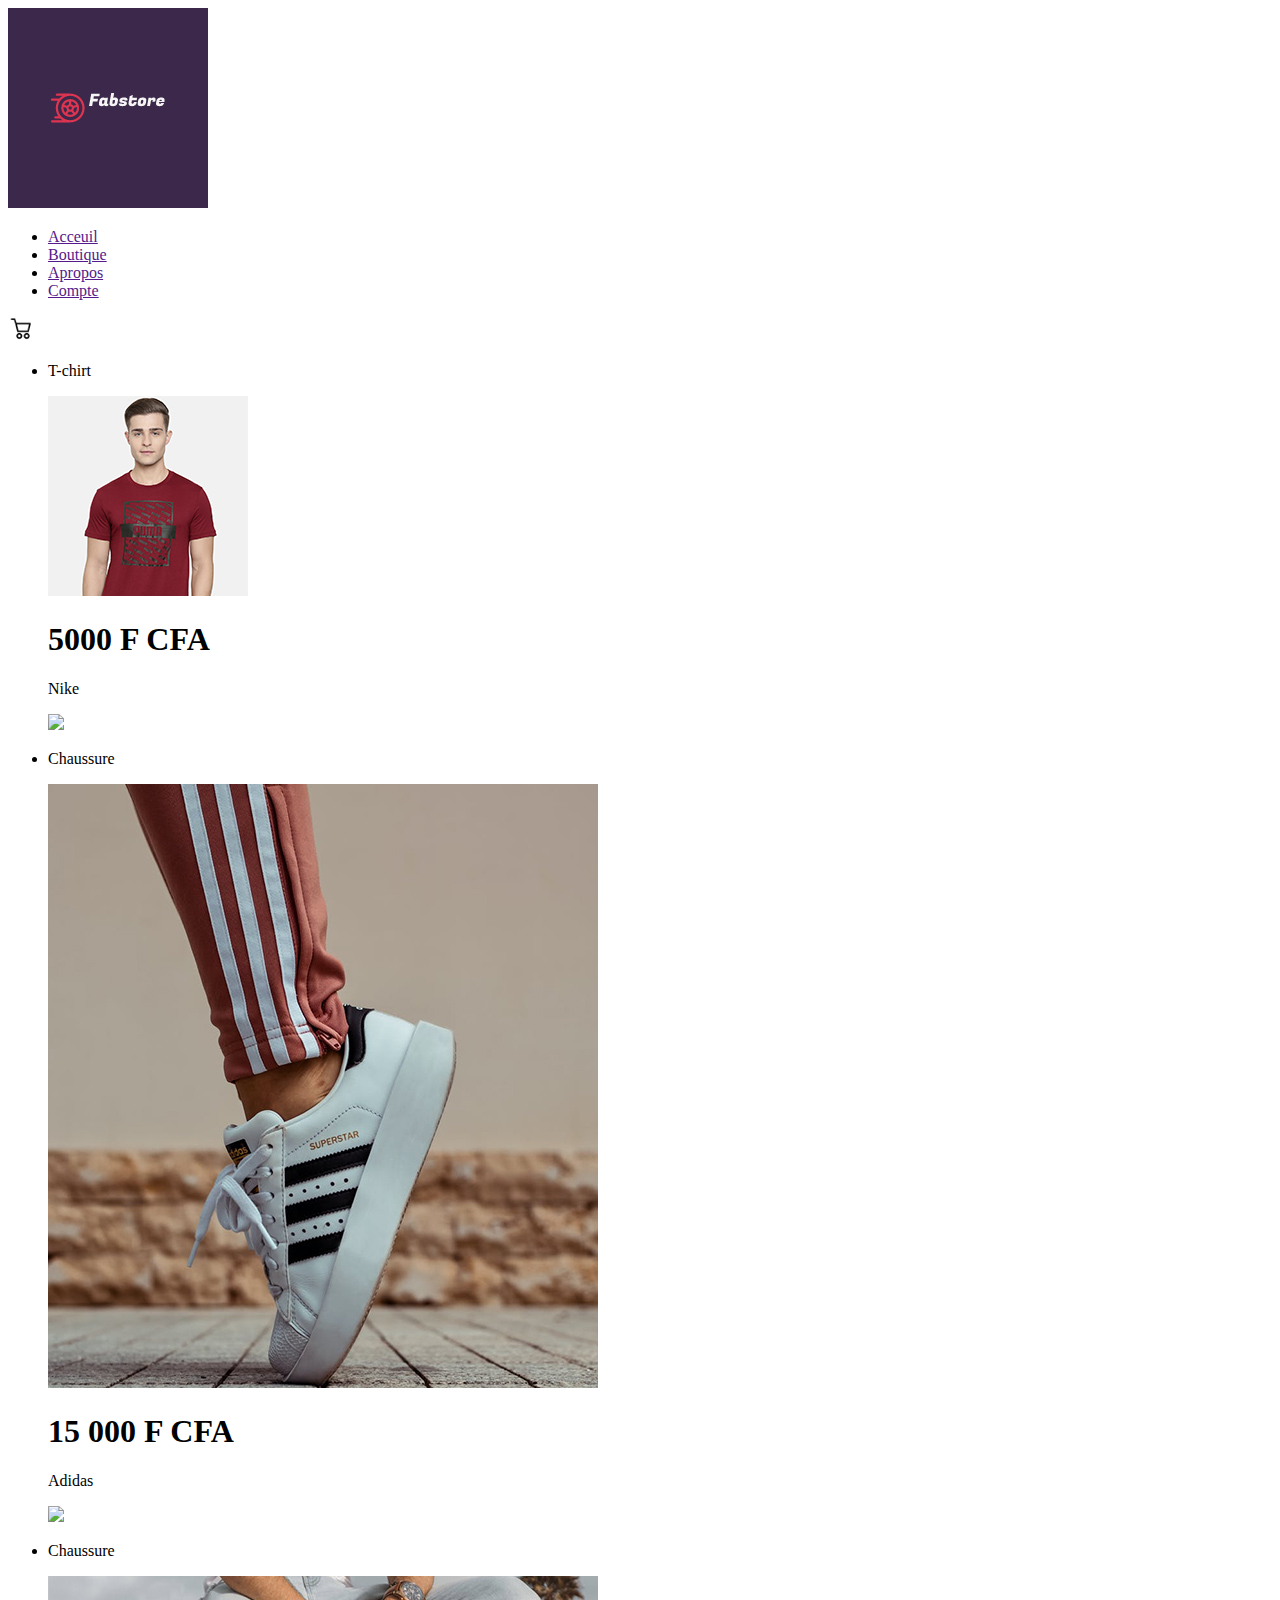
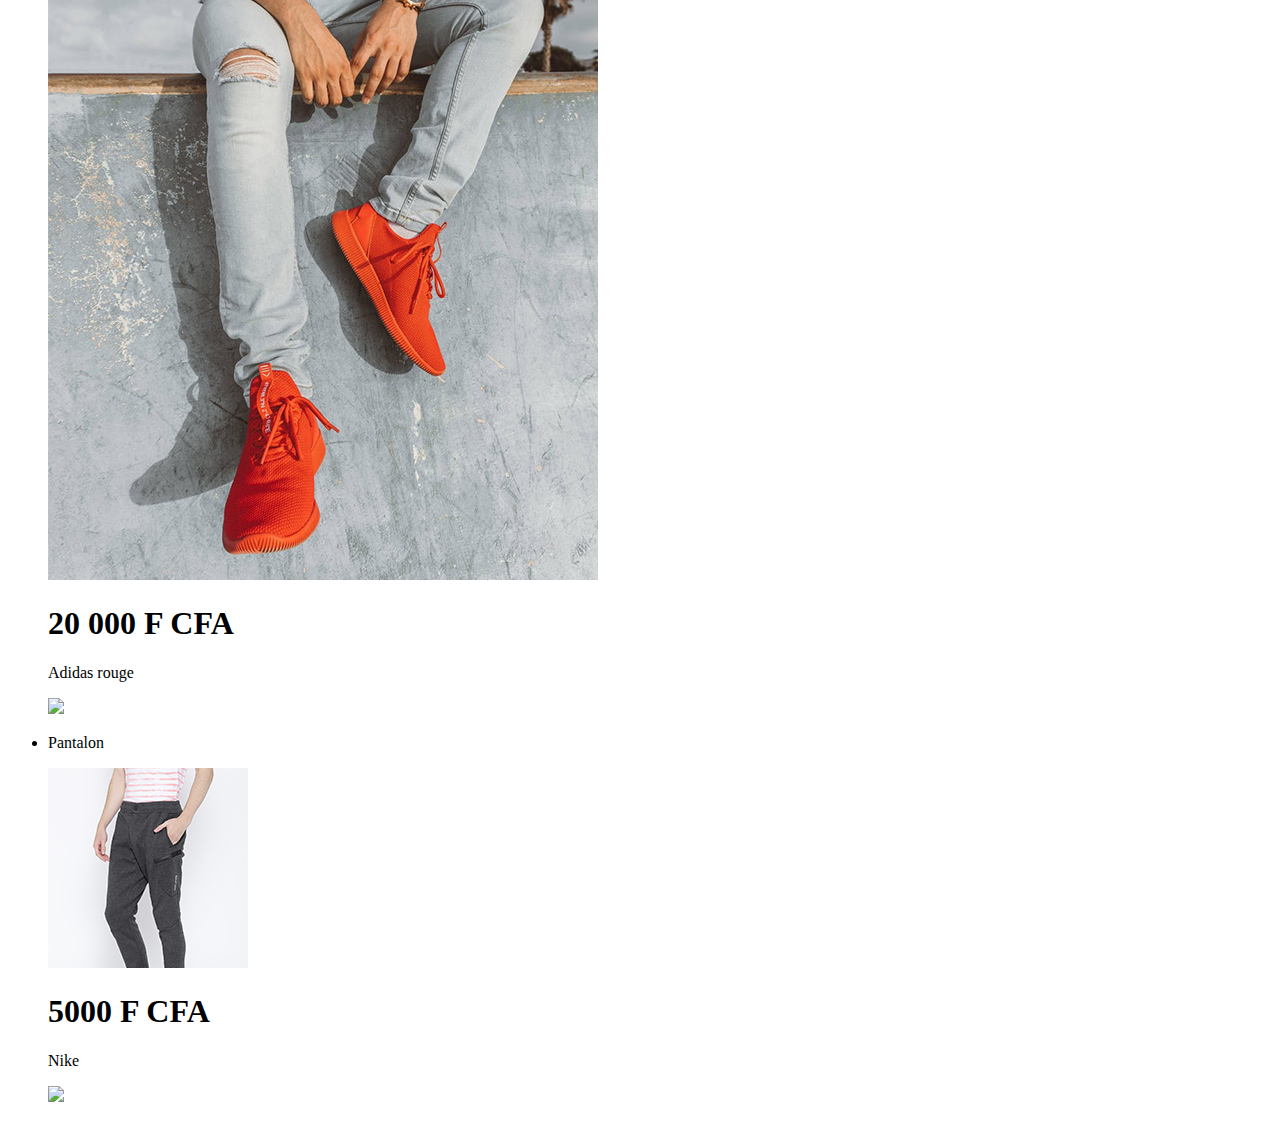
==== boutique.html @ 37195761 "Add files via upload" ====
<!DOCTYPE html>
<html lang="en">
<head>
    <meta charset="UTF-8">
    <meta http-equiv="X-UA-Compatible" content="IE=edge">
    <meta name="viewport" content="width=device-width, initial-scale=1.0">
    <link rel="stylesheet" href="style2.css">
    <link rel="stylesheet" href="lightslider.css">
    <script type="text/javascript" src="Jquery.js"></script>
    <script type="text/javascript" src="lightslider.js"></script>
    <title>Fab Store-Boutique</title>
</head>
<body>
    <section class="header-section">
        <div class="container">
        <header class="navbar">
            <div class="logo">
                <img src="image/logo 1.png" alt="fab store logo">
            </div>
            <nav>
                <ul>
                    <li><a href="">Acceuil</a></li>
                    <li><a href="">Boutique</a></li>
                    <li><a href="">Apropos</a></li>
                    <li><a href="">Compte</a></li>
                </ul>
                <img src="image/cart 1.png" alt="cart icon" width="26px">
            </nav>
        </header>
        <ul id="autoWidth" class="cs-hidden">
            <li class="itel-a">
                <div class="carte">
                    <p class="sneakers">T-chirt</p>
                    <img src="image/buy-1.jpg" class="modele">
                    <div class="detail">
                        <h1>5000 F CFA</h1>
                        <p>Nike</p>
                        <a href="https://wa.me/+22365253333">
                            <img src="image/whatsapp logo.png" class="logo2">
                        </a>
                    </div>
                </div>
            </li>
            <li class="itel-b">
                <div class="carte">
                    <p class="sneakers">Chaussure</p>
                    <img src="image/category-2.jpg" class="modele">
                    <div class="detail">
                        <h1>15 000 F CFA</h1>
                        <p>Adidas</p>
                        <a href="https://wa.me/+22365253333">
                            <img src="image/whatsapp logo.png" class="logo2">
                        </a>
                    </div>
                </div>
            </li>
            <li class="itel-c">
                <div class="carte">
                    <p class="sneakers">Chaussure</p>
                    <img src="image/category-1.jpg" class="modele">
                    <div class="detail">
                        <h1>20 000 F CFA</h1>
                        <p>Adidas rouge</p>
                        <a href="https://wa.me/+22365253333">
                            <img src="image/whatsapp logo.png" class="logo2">
                        </a>
                    </div>
                </div>
            </li>
            <li class="itel-d">
                <div class="carte">
                    <p class="sneakers">Pantalon</p>
                    <img src="image/buy-3.jpg" class="modele">
                    <div class="detail">
                        <h1>5000 F CFA</h1>
                        <p>Nike</p>
                        <a href="https://wa.me/+22365253333">
                            <img src="image/whatsapp logo.png" class="logo2">
                        </a>
                    </div>
                </div>
            </li>
        </ul>
            
        </div>
        </div>
    </section>
    <script src="script.js" type="text/javascript"></script>
</body>
</html>
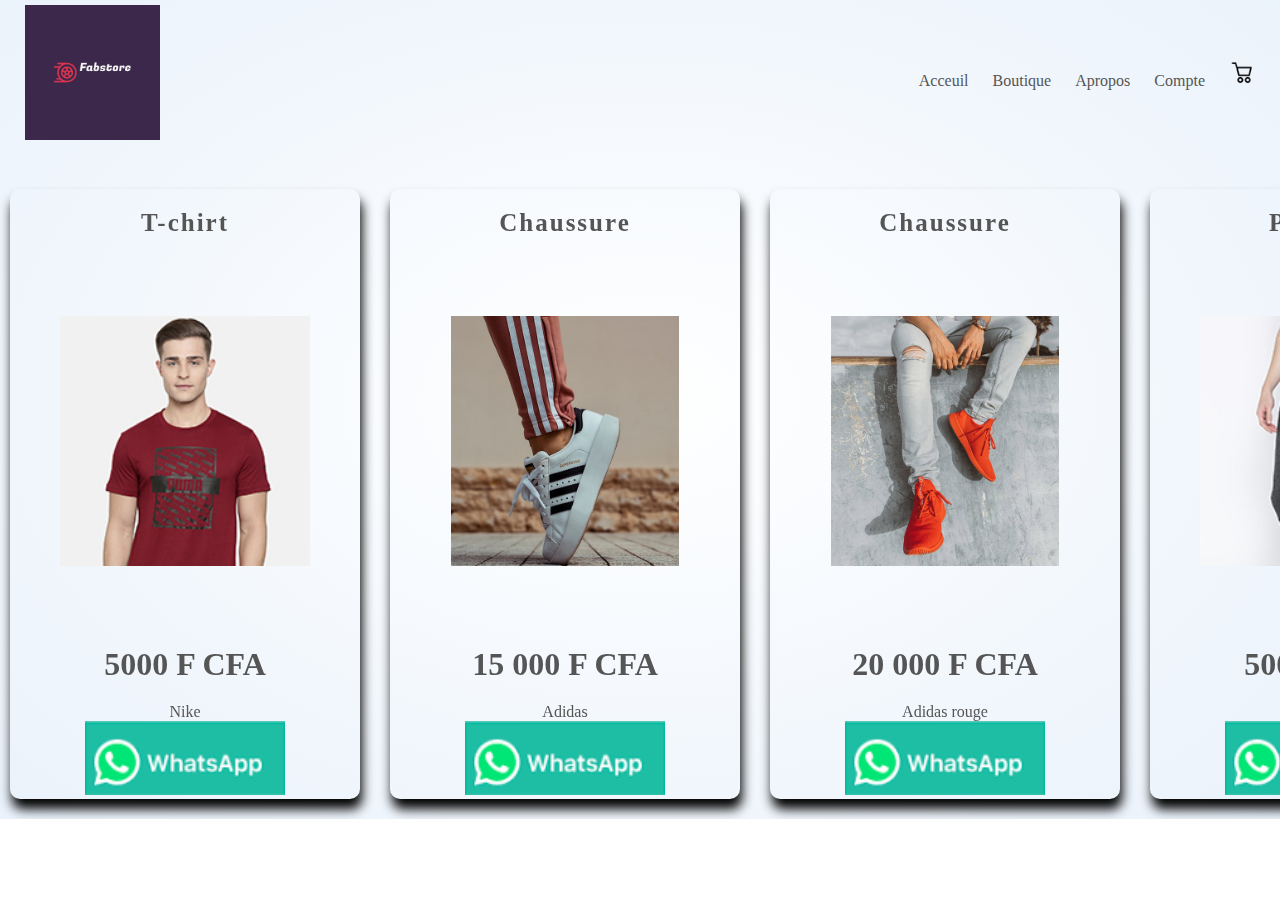
==== commit 3dc17b43: "ajout de l'index.html" ====
--- a/boutique.html
+++ b/boutique.html
@@ -1,90 +1,90 @@
-<!DOCTYPE html>
-<html lang="en">
-<head>
-    <meta charset="UTF-8">
-    <meta http-equiv="X-UA-Compatible" content="IE=edge">
-    <meta name="viewport" content="width=device-width, initial-scale=1.0">
-    <link rel="stylesheet" href="style2.css">
-    <link rel="stylesheet" href="lightslider.css">
-    <script type="text/javascript" src="Jquery.js"></script>
-    <script type="text/javascript" src="lightslider.js"></script>
-    <title>Fab Store-Boutique</title>
-</head>
-<body>
-    <section class="header-section">
-        <div class="container">
-        <header class="navbar">
-            <div class="logo">
-                <img src="image/logo 1.png" alt="fab store logo">
-            </div>
-            <nav>
-                <ul>
-                    <li><a href="">Acceuil</a></li>
-                    <li><a href="">Boutique</a></li>
-                    <li><a href="">Apropos</a></li>
-                    <li><a href="">Compte</a></li>
-                </ul>
-                <img src="image/cart 1.png" alt="cart icon" width="26px">
-            </nav>
-        </header>
-        <ul id="autoWidth" class="cs-hidden">
-            <li class="itel-a">
-                <div class="carte">
-                    <p class="sneakers">T-chirt</p>
-                    <img src="image/buy-1.jpg" class="modele">
-                    <div class="detail">
-                        <h1>5000 F CFA</h1>
-                        <p>Nike</p>
-                        <a href="https://wa.me/+22365253333">
-                            <img src="image/whatsapp logo.png" class="logo2">
-                        </a>
-                    </div>
-                </div>
-            </li>
-            <li class="itel-b">
-                <div class="carte">
-                    <p class="sneakers">Chaussure</p>
-                    <img src="image/category-2.jpg" class="modele">
-                    <div class="detail">
-                        <h1>15 000 F CFA</h1>
-                        <p>Adidas</p>
-                        <a href="https://wa.me/+22365253333">
-                            <img src="image/whatsapp logo.png" class="logo2">
-                        </a>
-                    </div>
-                </div>
-            </li>
-            <li class="itel-c">
-                <div class="carte">
-                    <p class="sneakers">Chaussure</p>
-                    <img src="image/category-1.jpg" class="modele">
-                    <div class="detail">
-                        <h1>20 000 F CFA</h1>
-                        <p>Adidas rouge</p>
-                        <a href="https://wa.me/+22365253333">
-                            <img src="image/whatsapp logo.png" class="logo2">
-                        </a>
-                    </div>
-                </div>
-            </li>
-            <li class="itel-d">
-                <div class="carte">
-                    <p class="sneakers">Pantalon</p>
-                    <img src="image/buy-3.jpg" class="modele">
-                    <div class="detail">
-                        <h1>5000 F CFA</h1>
-                        <p>Nike</p>
-                        <a href="https://wa.me/+22365253333">
-                            <img src="image/whatsapp logo.png" class="logo2">
-                        </a>
-                    </div>
-                </div>
-            </li>
-        </ul>
-            
-        </div>
-        </div>
-    </section>
-    <script src="script.js" type="text/javascript"></script>
-</body>
+<!DOCTYPE html>
+<html lang="en">
+<head>
+    <meta charset="UTF-8">
+    <meta http-equiv="X-UA-Compatible" content="IE=edge">
+    <meta name="viewport" content="width=device-width, initial-scale=1.0">
+    <link rel="stylesheet" href="style2.css">
+    <link rel="stylesheet" href="lightslider.css">
+    <script type="text/javascript" src="Jquery.js"></script>
+    <script type="text/javascript" src="lightslider.js"></script>
+    <title>Fab Store-Boutique</title>
+</head>
+<body>
+    <section class="header-section">
+        <div class="container">
+        <header class="navbar">
+            <div class="logo">
+                <img src="image/logo 1.png" alt="fab store logo">
+            </div>
+            <nav>
+                <ul>
+                    <li><a href="">Acceuil</a></li>
+                    <li><a href="">Boutique</a></li>
+                    <li><a href="">Apropos</a></li>
+                    <li><a href="">Compte</a></li>
+                </ul>
+                <img src="image/cart 1.png" alt="cart icon" width="26px">
+            </nav>
+        </header>
+        <ul id="autoWidth" class="cs-hidden">
+            <li class="itel-a">
+                <div class="carte">
+                    <p class="sneakers">T-chirt</p>
+                    <img src="image/buy-1.jpg" class="modele">
+                    <div class="detail">
+                        <h1>5000 F CFA</h1>
+                        <p>Nike</p>
+                        <a href="https://wa.me/+22365253333">
+                            <img src="image/whatsapp logo.png" class="logo2">
+                        </a>
+                    </div>
+                </div>
+            </li>
+            <li class="itel-b">
+                <div class="carte">
+                    <p class="sneakers">Chaussure</p>
+                    <img src="image/category-2.jpg" class="modele">
+                    <div class="detail">
+                        <h1>15 000 F CFA</h1>
+                        <p>Adidas</p>
+                        <a href="https://wa.me/+22365253333">
+                            <img src="image/whatsapp logo.png" class="logo2">
+                        </a>
+                    </div>
+                </div>
+            </li>
+            <li class="itel-c">
+                <div class="carte">
+                    <p class="sneakers">Chaussure</p>
+                    <img src="image/category-1.jpg" class="modele">
+                    <div class="detail">
+                        <h1>20 000 F CFA</h1>
+                        <p>Adidas rouge</p>
+                        <a href="https://wa.me/+22365253333">
+                            <img src="image/whatsapp logo.png" class="logo2">
+                        </a>
+                    </div>
+                </div>
+            </li>
+            <li class="itel-d">
+                <div class="carte">
+                    <p class="sneakers">Pantalon</p>
+                    <img src="image/buy-3.jpg" class="modele">
+                    <div class="detail">
+                        <h1>5000 F CFA</h1>
+                        <p>Nike</p>
+                        <a href="https://wa.me/+22365253333">
+                            <img src="image/whatsapp logo.png" class="logo2">
+                        </a>
+                    </div>
+                </div>
+            </li>
+        </ul>
+            
+        </div>
+        </div>
+    </section>
+    <script src="script.js" type="text/javascript"></script>
+</body>
 </html>--- a/style2.css
+++ b/style2.css
@@ -0,0 +1,83 @@
+*{
+    margin: 0;
+    padding: 0;
+    box-sizing: border-box;
+}
+
+.navbar{
+    display: flex;
+    align-items: center;
+    padding: 25px;
+}
+
+.logo img{
+    width: 135px;
+}
+
+nav{
+    flex: 1;
+    text-align: right;
+}
+
+nav ul{
+    display: inline-block;
+    list-style-type: none;
+}
+
+nav ul li{
+    display: inline-block;
+    margin-right: 20px;
+}
+
+nav ul li a{
+    text-decoration: none;
+    color: #555;
+}
+.header-section{
+    margin-top: -20px;
+    background: radial-gradient(#fff, #eaf2fb);
+}
+a{
+    text-decoration: none;
+}
+.carte{
+    width: 350px;
+    height: 610px;
+    border-radius: 10px;
+    box-shadow: 2px 10px 12px;
+    display: flex;
+    flex-direction: column;
+    align-items: center;
+    justify-content: space-between;
+    box-sizing: border-box;
+    margin: 20px 10px;
+}
+.modele{
+    height: 250px;
+    max-height: 100%;
+    max-width: 100%;
+}
+.detail{
+    display: flex;
+    flex-direction: column;
+    align-items: center;
+    width: 300px;
+}
+.detail p{
+    color: #555;
+    text-align: center;
+    margin-top: 20px;
+}
+.detail h1{
+    color: #555;
+}
+.sneakers{
+    color: #555;
+    font-size: 25px;
+    font-weight: bold;
+    letter-spacing: 2px;
+    margin-top: 20px;
+}
+.logo2{
+    width: 200px;
+}--- a/lightslider.css
+++ b/lightslider.css
@@ -0,0 +1,393 @@
+/*! lightslider - v1.1.3 - 2015-04-14
+* https://github.com/sachinchoolur/lightslider
+* Copyright (c) 2015 Sachin N; Licensed MIT */
+/** /!!! core css Should not edit !!!/**/ 
+
+.lSSlideOuter {
+    overflow: hidden;
+    -webkit-touch-callout: none;
+    -webkit-user-select: none;
+    -khtml-user-select: none;
+    -moz-user-select: none;
+    -ms-user-select: none;
+    user-select: none
+}
+.lightSlider:before, .lightSlider:after {
+    content: " ";
+    display: table;
+}
+.lightSlider {
+    overflow: hidden;
+    margin: 0;
+}
+.lSSlideWrapper {
+    max-width: 100%;
+    overflow: hidden;
+    position: relative;
+}
+.lSSlideWrapper > .lightSlider:after {
+    clear: both;
+}
+.lSSlideWrapper .lSSlide {
+    -webkit-transform: translate(0px, 0px);
+    -ms-transform: translate(0px, 0px);
+    transform: translate(0px, 0px);
+    -webkit-transition: all 1s;
+    -webkit-transition-property: -webkit-transform,height;
+    -moz-transition-property: -moz-transform,height;
+    transition-property: transform,height;
+    -webkit-transition-duration: inherit !important;
+    transition-duration: inherit !important;
+    -webkit-transition-timing-function: inherit !important;
+    transition-timing-function: inherit !important;
+}
+.lSSlideWrapper .lSFade {
+    position: relative;
+}
+.lSSlideWrapper .lSFade > * {
+    position: absolute !important;
+    top: 0;
+    left: 0;
+    z-index: 9;
+    margin-right: 0;
+    width: 100%;
+}
+.lSSlideWrapper.usingCss .lSFade > * {
+    opacity: 0;
+    -webkit-transition-delay: 0s;
+    transition-delay: 0s;
+    -webkit-transition-duration: inherit !important;
+    transition-duration: inherit !important;
+    -webkit-transition-property: opacity;
+    transition-property: opacity;
+    -webkit-transition-timing-function: inherit !important;
+    transition-timing-function: inherit !important;
+}
+.lSSlideWrapper .lSFade > *.active {
+    z-index: 10;
+}
+.lSSlideWrapper.usingCss .lSFade > *.active {
+    opacity: 1;
+}
+/** /!!! End of core css Should not edit !!!/**/
+
+/* Pager */
+.lSSlideOuter .lSPager.lSpg {
+    margin: 10px 0 0;
+    padding: 0;
+    text-align: center;
+   display: none;
+}
+.lSSlideOuter .lSPager.lSpg > li {
+    cursor: pointer;
+    display: inline-block;
+    padding: 0 5px;
+}
+.lSSlideOuter .lSPager.lSpg > li a {
+    background-color: #222222;
+    border-radius: 30px;
+    display: inline-block;
+    height: 8px;
+    overflow: hidden;
+    text-indent: -999em;
+    width: 8px;
+    position: relative;
+    z-index: 99;
+    -webkit-transition: all 0.5s linear 0s;
+    transition: all 0.5s linear 0s;
+}
+.lSSlideOuter .lSPager.lSpg > li:hover a, .lSSlideOuter .lSPager.lSpg > li.active a {
+    background-color: #428bca;
+}
+.lSSlideOuter .media {
+    opacity: 0.8;
+}
+.lSSlideOuter .media.active {
+    opacity: 1;
+}
+/* End of pager */
+
+/** Gallery */
+.lSSlideOuter .lSPager.lSGallery {
+    list-style: none outside none;
+    padding-left: 0;
+    margin: 0;
+    overflow: hidden;
+    transform: translate3d(0px, 0px, 0px);
+    -moz-transform: translate3d(0px, 0px, 0px);
+    -ms-transform: translate3d(0px, 0px, 0px);
+    -webkit-transform: translate3d(0px, 0px, 0px);
+    -o-transform: translate3d(0px, 0px, 0px);
+    -webkit-transition-property: -webkit-transform;
+    -moz-transition-property: -moz-transform;
+    -webkit-touch-callout: none;
+    -webkit-user-select: none;
+    -khtml-user-select: none;
+    -moz-user-select: none;
+    -ms-user-select: none;
+    user-select: none;
+}
+.lSSlideOuter .lSPager.lSGallery li {
+    overflow: hidden;
+    -webkit-transition: border-radius 0.12s linear 0s 0.35s linear 0s;
+    transition: border-radius 0.12s linear 0s 0.35s linear 0s;
+}
+.lSSlideOuter .lSPager.lSGallery li.active, .lSSlideOuter .lSPager.lSGallery li:hover {
+    border-radius: 5px;
+}
+.lSSlideOuter .lSPager.lSGallery img {
+    display: block;
+    height: auto;
+    max-width: 100%;
+}
+.lSSlideOuter .lSPager.lSGallery:before, .lSSlideOuter .lSPager.lSGallery:after {
+    content: " ";
+    display: table;
+}
+.lSSlideOuter .lSPager.lSGallery:after {
+    clear: both;
+}
+/* End of Gallery*/
+
+/* slider actions */
+.lSAction > a {
+    width: 32px;
+    display: block;
+    top: 50%;
+    height: 32px;
+    background-image: url('../img/controls.png');
+    cursor: pointer;
+    position: absolute;
+    z-index: 99;
+    margin-top: -16px;
+    opacity: 0.5;
+    -webkit-transition: opacity 0.35s linear 0s;
+    transition: opacity 0.35s linear 0s;
+}
+.lSAction > a:hover {
+    opacity: 1;
+}
+.lSAction > .lSPrev {
+    background-position: 0 0;
+    left: 10px;
+}
+.lSAction > .lSNext {
+    background-position: -32px 0;
+    right: 10px;
+}
+.lSAction > a.disabled {
+    pointer-events: none;
+}
+.cS-hidden {
+    height: 1px;
+    opacity: 0;
+    filter: alpha(opacity=0);
+    overflow: hidden;
+}
+
+
+/* vertical */
+.lSSlideOuter.vertical {
+    position: relative;
+}
+.lSSlideOuter.vertical.noPager {
+    padding-right: 0px !important;
+}
+.lSSlideOuter.vertical .lSGallery {
+    position: absolute !important;
+    right: 0;
+    top: 0;
+}
+.lSSlideOuter.vertical .lightSlider > * {
+    width: 100% !important;
+    max-width: none !important;
+}
+
+/* vertical controlls */
+.lSSlideOuter.vertical .lSAction > a {
+    left: 50%;
+    margin-left: -14px;
+    margin-top: 0;
+}
+.lSSlideOuter.vertical .lSAction > .lSNext {
+    background-position: 31px -31px;
+    bottom: 10px;
+    top: auto;
+}
+.lSSlideOuter.vertical .lSAction > .lSPrev {
+    background-position: 0 -31px;
+    bottom: auto;
+    top: 10px;
+}
+/* vertical */
+
+
+/* Rtl */
+.lSSlideOuter.lSrtl {
+    direction: rtl;
+}
+.lSSlideOuter .lightSlider, .lSSlideOuter .lSPager {
+    padding-left: 0;
+    list-style: none outside none;
+}
+.lSSlideOuter.lSrtl .lightSlider, .lSSlideOuter.lSrtl .lSPager {
+    padding-right: 0;
+}
+.lSSlideOuter .lightSlider > *,  .lSSlideOuter .lSGallery li {
+    float: left;
+}
+.lSSlideOuter.lSrtl .lightSlider > *,  .lSSlideOuter.lSrtl .lSGallery li {
+    float: right !important;
+}
+/* Rtl */
+
+@-webkit-keyframes rightEnd {
+    0% {
+        left: 0;
+    }
+
+    50% {
+        left: -15px;
+    }
+
+    100% {
+        left: 0;
+    }
+}
+@keyframes rightEnd {
+    0% {
+        left: 0;
+    }
+
+    50% {
+        left: -15px;
+    }
+
+    100% {
+        left: 0;
+    }
+}
+@-webkit-keyframes topEnd {
+    0% {
+        top: 0;
+    }
+
+    50% {
+        top: -15px;
+    }
+
+    100% {
+        top: 0;
+    }
+}
+@keyframes topEnd {
+    0% {
+        top: 0;
+    }
+
+    50% {
+        top: -15px;
+    }
+
+    100% {
+        top: 0;
+    }
+}
+@-webkit-keyframes leftEnd {
+    0% {
+        left: 0;
+    }
+
+    50% {
+        left: 15px;
+    }
+
+    100% {
+        left: 0;
+    }
+}
+@keyframes leftEnd {
+    0% {
+        left: 0;
+    }
+
+    50% {
+        left: 15px;
+    }
+
+    100% {
+        left: 0;
+    }
+}
+@-webkit-keyframes bottomEnd {
+    0% {
+        bottom: 0;
+    }
+
+    50% {
+        bottom: -15px;
+    }
+
+    100% {
+        bottom: 0;
+    }
+}
+@keyframes bottomEnd {
+    0% {
+        bottom: 0;
+    }
+
+    50% {
+        bottom: -15px;
+    }
+
+    100% {
+        bottom: 0;
+    }
+}
+.lSSlideOuter .rightEnd {
+    -webkit-animation: rightEnd 0.3s;
+    animation: rightEnd 0.3s;
+    position: relative;
+}
+.lSSlideOuter .leftEnd {
+    -webkit-animation: leftEnd 0.3s;
+    animation: leftEnd 0.3s;
+    position: relative;
+}
+.lSSlideOuter.vertical .rightEnd {
+    -webkit-animation: topEnd 0.3s;
+    animation: topEnd 0.3s;
+    position: relative;
+}
+.lSSlideOuter.vertical .leftEnd {
+    -webkit-animation: bottomEnd 0.3s;
+    animation: bottomEnd 0.3s;
+    position: relative;
+}
+.lSSlideOuter.lSrtl .rightEnd {
+    -webkit-animation: leftEnd 0.3s;
+    animation: leftEnd 0.3s;
+    position: relative;
+}
+.lSSlideOuter.lSrtl .leftEnd {
+    -webkit-animation: rightEnd 0.3s;
+    animation: rightEnd 0.3s;
+    position: relative;
+}
+/*/  GRab cursor */
+.lightSlider.lsGrab > * {
+  cursor: -webkit-grab;
+  cursor: -moz-grab;
+  cursor: -o-grab;
+  cursor: -ms-grab;
+  cursor: grab;
+}
+.lightSlider.lsGrabbing > * {
+  cursor: move;
+  cursor: -webkit-grabbing;
+  cursor: -moz-grabbing;
+  cursor: -o-grabbing;
+  cursor: -ms-grabbing;
+  cursor: grabbing;
+}
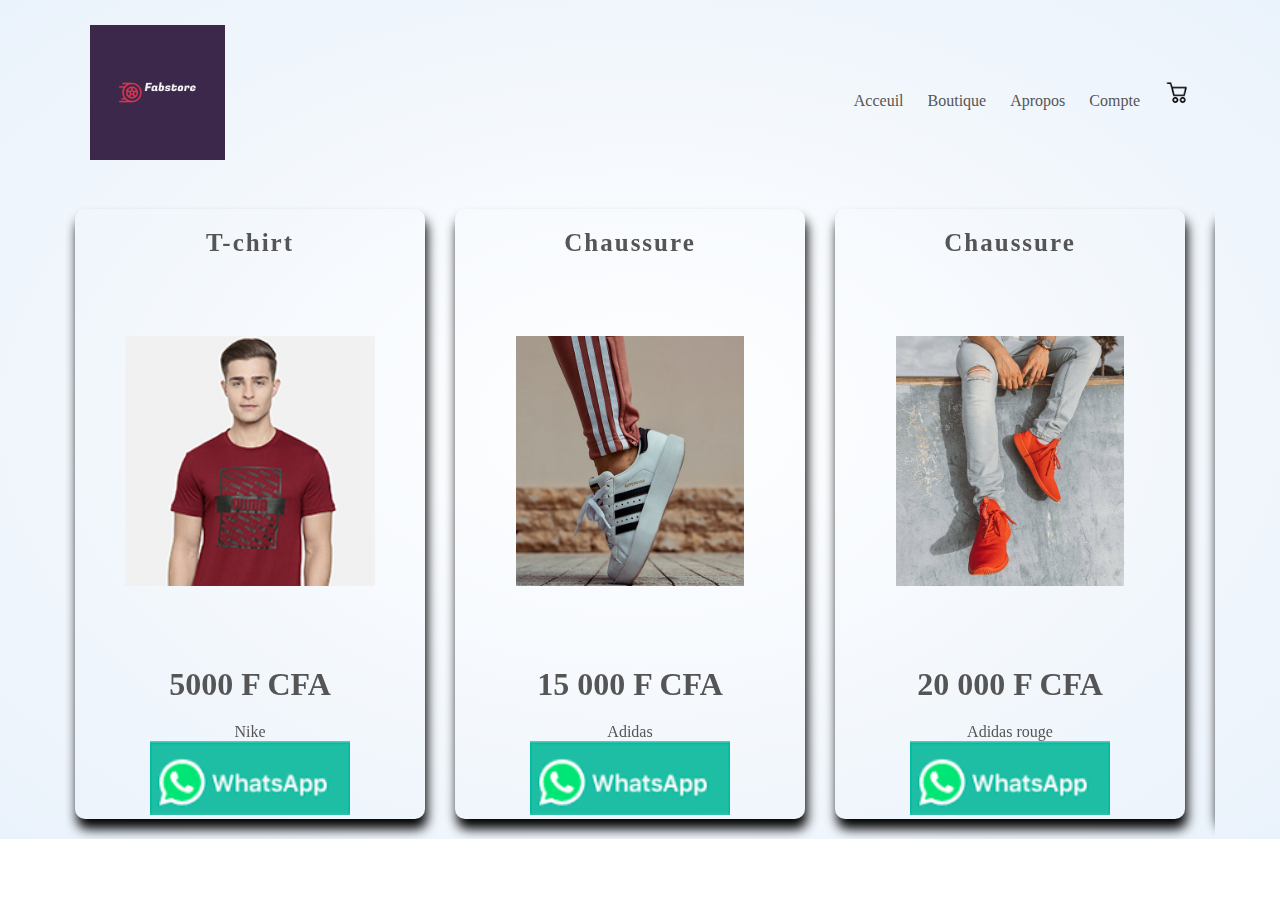
==== commit 21591a81: "changement boutique" ====
--- a/boutique.html
+++ b/boutique.html
@@ -19,10 +19,10 @@
             </div>
             <nav>
                 <ul>
-                    <li><a href="">Acceuil</a></li>
-                    <li><a href="">Boutique</a></li>
+                    <li><a href="index.html">Acceuil</a></li>
+                    <li><a href="boutique.html">Boutique</a></li>
                     <li><a href="">Apropos</a></li>
-                    <li><a href="">Compte</a></li>
+                    <li><a href="compte.html">Compte</a></li>
                 </ul>
                 <img src="image/cart 1.png" alt="cart icon" width="26px">
             </nav>
--- a/style2.css
+++ b/style2.css
@@ -80,4 +80,87 @@
 }
 .logo2{
     width: 200px;
+}
+.navbar{
+    display: flex;
+    align-items: center;
+    padding: 25px;
+}
+
+.logo img{
+    width: 135px;
+}
+
+nav{
+    flex: 1;
+    text-align: right;
+}
+
+nav ul{
+    display: inline-block;
+    list-style-type: none;
+}
+
+nav ul li{
+    display: inline-block;
+    margin-right: 20px;
+}
+
+nav ul li a{
+    text-decoration: none;
+    color: #555;
+}
+.header-section{
+    margin-top: -20px;
+    background: radial-gradient(#fff, #eaf2fb);
+}
+a{
+    text-decoration: none;
+}
+.carte{
+    width: 350px;
+    height: 610px;
+    border-radius: 10px;
+    box-shadow: 2px 10px 12px;
+    display: flex;
+    flex-direction: column;
+    align-items: center;
+    justify-content: space-between;
+    box-sizing: border-box;
+    margin: 20px 10px;
+}
+.modele{
+    height: 250px;
+    max-height: 100%;
+    max-width: 100%;
+}
+.detail{
+    display: flex;
+    flex-direction: column;
+    align-items: center;
+    width: 300px;
+}
+.detail p{
+    color: #555;
+    text-align: center;
+    margin-top: 20px;
+}
+.detail h1{
+    color: #555;
+}
+.sneakers{
+    color: #555;
+    font-size: 25px;
+    font-weight: bold;
+    letter-spacing: 2px;
+    margin-top: 20px;
+}
+.logo2{
+    width: 200px;
+}
+.container{
+    max-width: 1200px;
+    margin: 20px auto;
+    padding-left: 25px;
+    padding-right: 25px;
 }